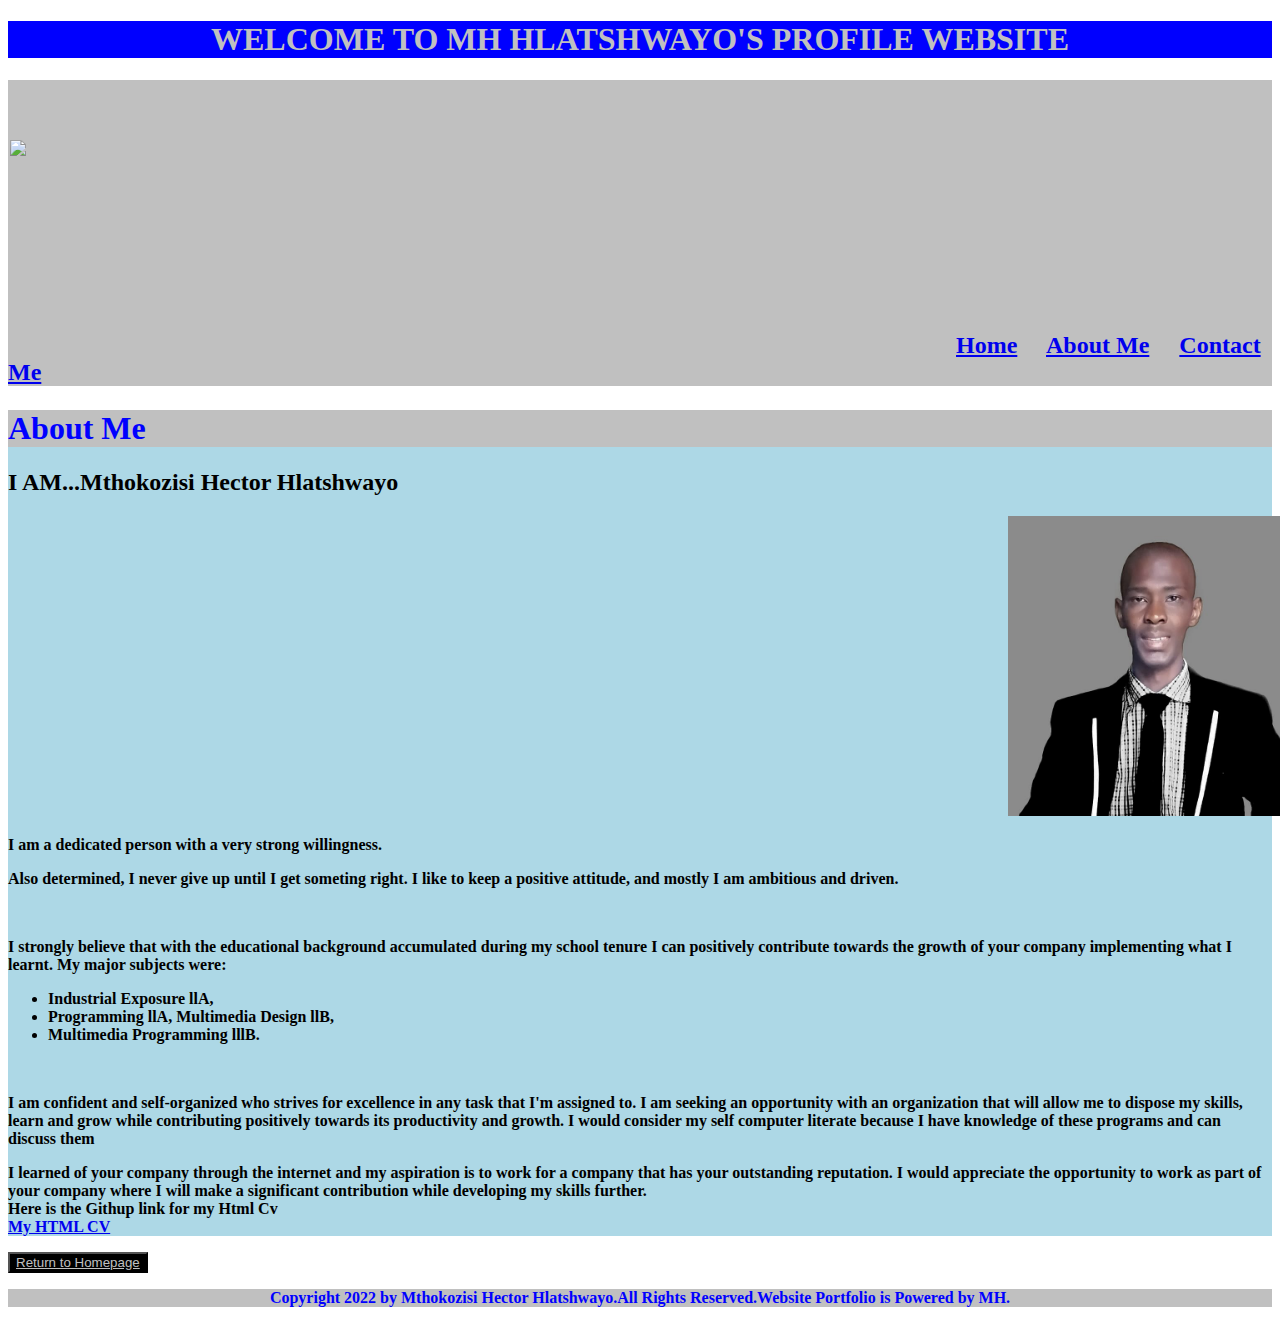
==== about.html @ 6d0243b5 "first commit" ====
<!DOCTYPE html>
<html>
<head>
	<meta charset="utf-8">
	<meta name="viewport" content="width=device-width, initial-scale=1">
	<title></title>
</head>
<body>
	<center style="color:silver;background-color: blue;"><h1 ><b>WELCOME TO MH HLATSHWAYO'S PROFILE WEBSITE<b></h1></b></center>
	<header style="color:Silver;background-color: silver;">
		<center><h1 ><b>WELCOME TO MH HLATSHWAYO'S PROFILE WEBSITE<b></h1></b></center>
		<img style="width: 200px;height: 170px;" src="Mh.jpg"> 
		
		<p><h2>&nbsp&nbsp&nbsp&nbsp&nbsp&nbsp&nbsp &nbsp&nbsp&nbsp&nbsp&nbsp&nbsp&nbsp &nbsp&nbsp&nbsp&nbsp&nbsp&nbsp&nbsp &nbsp&nbsp&nbsp&nbsp&nbsp&nbsp&nbsp &nbsp&nbsp&nbsp&nbsp&nbsp&nbsp&nbsp &nbsp&nbsp&nbsp&nbsp&nbsp&nbsp&nbsp &nbsp&nbsp&nbsp&nbsp&nbsp&nbsp&nbsp &nbsp&nbsp&nbsp&nbsp&nbsp&nbsp&nbsp &nbsp&nbsp&nbsp&nbsp&nbsp&nbsp&nbsp  &nbsp&nbsp&nbsp&nbsp&nbsp&nbsp&nbsp &nbsp&nbsp&nbsp&nbsp&nbsp&nbsp&nbsp &nbsp&nbsp&nbsp&nbsp&nbsp&nbsp&nbsp &nbsp&nbsp&nbsp&nbsp&nbsp&nbsp&nbsp&nbsp&nbsp&nbsp&nbsp&nbsp&nbsp&nbsp &nbsp&nbsp&nbsp&nbsp&nbsp&nbsp&nbsp &nbsp&nbsp&nbsp&nbsp&nbsp&nbsp&nbsp &nbsp&nbsp&nbsp&nbsp&nbsp&nbsp&nbsp&nbsp&nbsp&nbsp&nbsp&nbsp&nbsp&nbsp &nbsp&nbsp&nbsp&nbsp&nbsp&nbsp&nbsp &nbsp&nbsp&nbsp&nbsp&nbsp&nbsp&nbsp   <a href="MH_Hlatshwayo_profile.html">Home</a> &nbsp&nbsp&nbsp <a href="about.html">About Me</a> &nbsp&nbsp&nbsp&nbsp<a href="contact.html">Contact Me</a><h2></p>
	</header>
     <main style="color:black;background-color: lightblue;">
     	<h1 style="color:blue;background-color: silver;">About Me</h1>
     	<div class="intro">
                    <h2>I AM...Mthokozisi Hector Hlatshwayo</h2>
                    <img style="width: 300px;height: 300px;padding-left: 1000px;" src="me.jpg">
                    <p>I am a dedicated person with a very strong willingness.</p>
                    <p>Also determined, I never give up until I get someting right. I like to keep a positive attitude, and mostly I am ambitious and driven. </p>
                    <br>
                    <p>I strongly believe that with the educational background accumulated during my school tenure I can
                        positively contribute towards the growth of your company implementing what I learnt. My major subjects were:
                        
                        <ul>
                            <li><b>Industrial Exposure llA,</b></li>
                            <li><b>Programming llA, Multimedia Design llB,</b></li>
                            <li><b>Multimedia Programming lllB.</b></li>
                        </ul>

                    </p>
                    <br>
                    
                    <p>I am  confident and self-organized who strives for excellence in any task that I'm assigned to.
                        I am seeking an opportunity with an organization that will allow me to dispose my skills, learn and grow while contributing positively towards its productivity and growth.
                        I would consider my self computer literate because I have knowledge of these programs and can discuss them </p>
                    <p>I learned of your company through the internet and my aspiration is to work for a company that has your
                        outstanding reputation. I would appreciate the opportunity to work as part of your company where I will
                        make a significant contribution while developing my skills further.
                        <br>
                         Here is the Githup link for my Html Cv<br>
                        <a href="https://github.com/M-h-sh/g">My HTML CV</a>

                    </p>    
                </div>
     </main>

     	 <button style="color:silver;background-color: black;" type="submit" name="submit"><a style="color:silver;background-color: black;" href="MH_Hlatshwayo_profile.html">Return to Homepage </a></button>
     <footer style="color:blue;background-color:silver;">
     <center><p>	Copyright 2022 by Mthokozisi Hector Hlatshwayo.All Rights Reserved.Website Portfolio is Powered by MH.
     	</p></center>
    
     </footer>
</body>
</html>
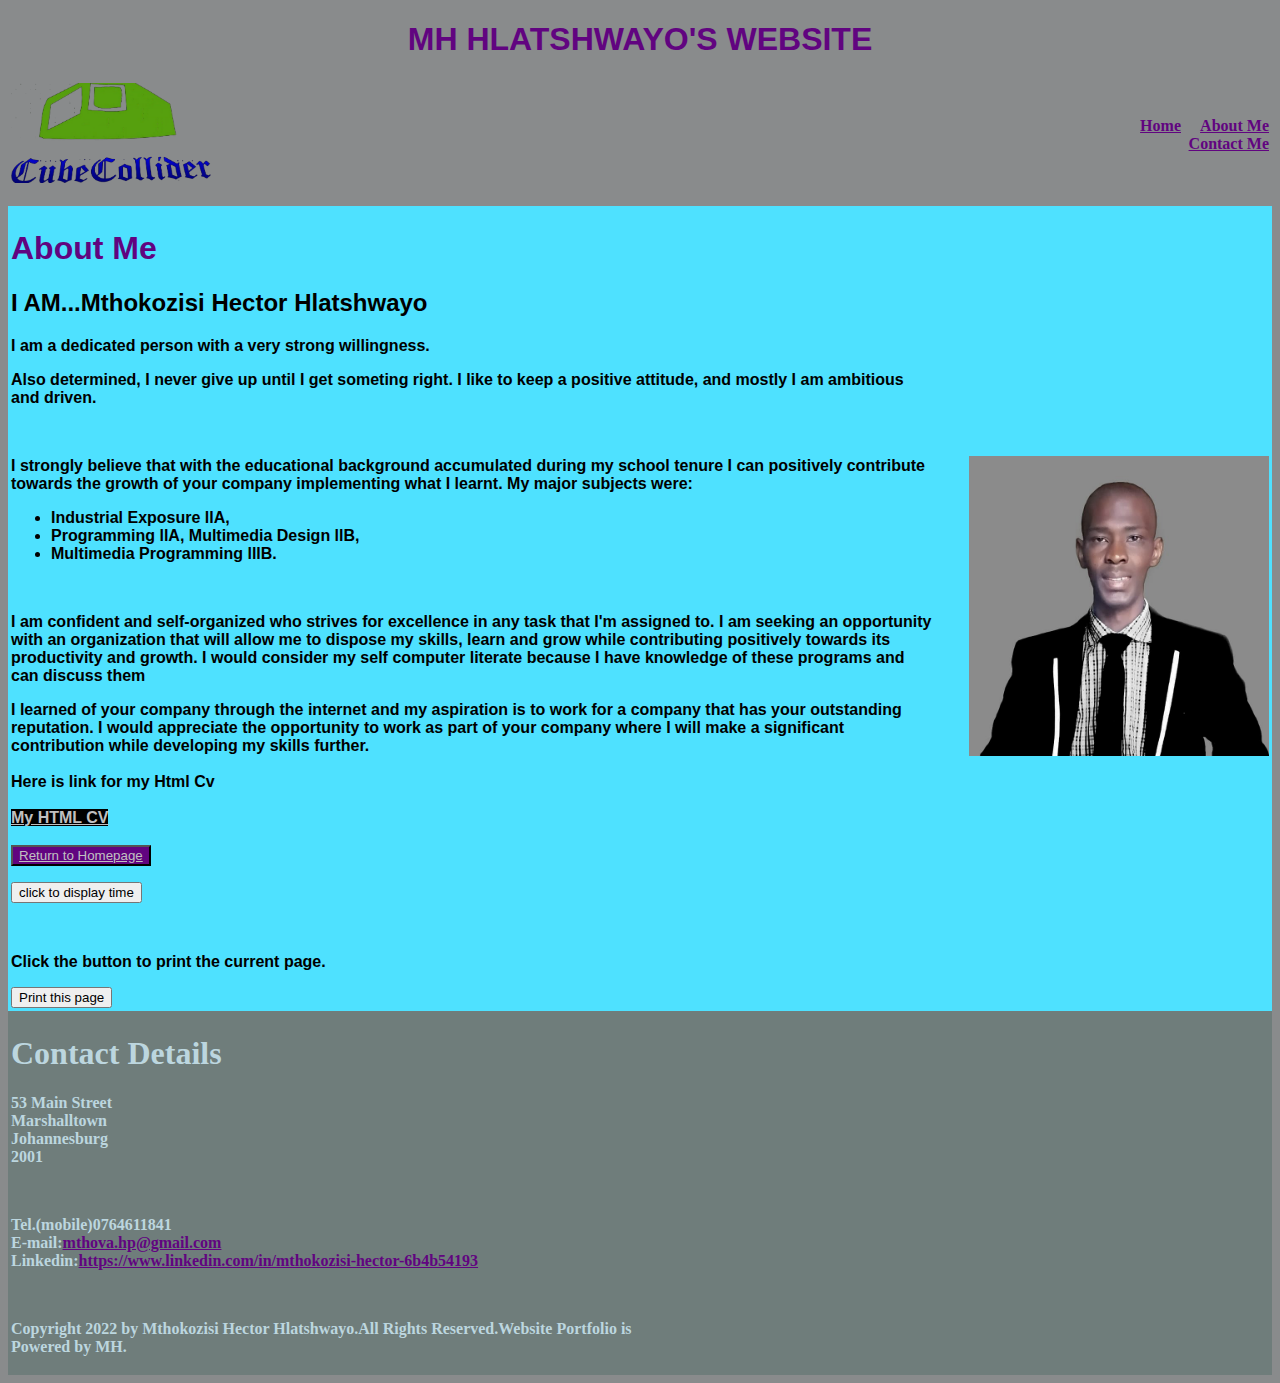
==== commit c90ad3a9: "Update about.html" ====
--- a/about.html
+++ b/about.html
@@ -1,57 +1,117 @@
-<!DOCTYPE html>
-<html>
-<head>
-	<meta charset="utf-8">
-	<meta name="viewport" content="width=device-width, initial-scale=1">
-	<title></title>
-</head>
-<body>
-	<center style="color:silver;background-color: blue;"><h1 ><b>WELCOME TO MH HLATSHWAYO'S PROFILE WEBSITE<b></h1></b></center>
-	<header style="color:Silver;background-color: silver;">
-		<center><h1 ><b>WELCOME TO MH HLATSHWAYO'S PROFILE WEBSITE<b></h1></b></center>
-		<img style="width: 200px;height: 170px;" src="Mh.jpg"> 
-		
-		<p><h2>&nbsp&nbsp&nbsp&nbsp&nbsp&nbsp&nbsp &nbsp&nbsp&nbsp&nbsp&nbsp&nbsp&nbsp &nbsp&nbsp&nbsp&nbsp&nbsp&nbsp&nbsp &nbsp&nbsp&nbsp&nbsp&nbsp&nbsp&nbsp &nbsp&nbsp&nbsp&nbsp&nbsp&nbsp&nbsp &nbsp&nbsp&nbsp&nbsp&nbsp&nbsp&nbsp &nbsp&nbsp&nbsp&nbsp&nbsp&nbsp&nbsp &nbsp&nbsp&nbsp&nbsp&nbsp&nbsp&nbsp &nbsp&nbsp&nbsp&nbsp&nbsp&nbsp&nbsp  &nbsp&nbsp&nbsp&nbsp&nbsp&nbsp&nbsp &nbsp&nbsp&nbsp&nbsp&nbsp&nbsp&nbsp &nbsp&nbsp&nbsp&nbsp&nbsp&nbsp&nbsp &nbsp&nbsp&nbsp&nbsp&nbsp&nbsp&nbsp&nbsp&nbsp&nbsp&nbsp&nbsp&nbsp&nbsp &nbsp&nbsp&nbsp&nbsp&nbsp&nbsp&nbsp &nbsp&nbsp&nbsp&nbsp&nbsp&nbsp&nbsp &nbsp&nbsp&nbsp&nbsp&nbsp&nbsp&nbsp&nbsp&nbsp&nbsp&nbsp&nbsp&nbsp&nbsp &nbsp&nbsp&nbsp&nbsp&nbsp&nbsp&nbsp &nbsp&nbsp&nbsp&nbsp&nbsp&nbsp&nbsp   <a href="MH_Hlatshwayo_profile.html">Home</a> &nbsp&nbsp&nbsp <a href="about.html">About Me</a> &nbsp&nbsp&nbsp&nbsp<a href="contact.html">Contact Me</a><h2></p>
-	</header>
-     <main style="color:black;background-color: lightblue;">
-     	<h1 style="color:blue;background-color: silver;">About Me</h1>
-     	<div class="intro">
-                    <h2>I AM...Mthokozisi Hector Hlatshwayo</h2>
-                    <img style="width: 300px;height: 300px;padding-left: 1000px;" src="me.jpg">
-                    <p>I am a dedicated person with a very strong willingness.</p>
-                    <p>Also determined, I never give up until I get someting right. I like to keep a positive attitude, and mostly I am ambitious and driven. </p>
-                    <br>
-                    <p>I strongly believe that with the educational background accumulated during my school tenure I can
-                        positively contribute towards the growth of your company implementing what I learnt. My major subjects were:
-                        
-                        <ul>
-                            <li><b>Industrial Exposure llA,</b></li>
-                            <li><b>Programming llA, Multimedia Design llB,</b></li>
-                            <li><b>Multimedia Programming lllB.</b></li>
-                        </ul>
-
-                    </p>
-                    <br>
-                    
-                    <p>I am  confident and self-organized who strives for excellence in any task that I'm assigned to.
-                        I am seeking an opportunity with an organization that will allow me to dispose my skills, learn and grow while contributing positively towards its productivity and growth.
-                        I would consider my self computer literate because I have knowledge of these programs and can discuss them </p>
-                    <p>I learned of your company through the internet and my aspiration is to work for a company that has your
-                        outstanding reputation. I would appreciate the opportunity to work as part of your company where I will
-                        make a significant contribution while developing my skills further.
-                        <br>
-                         Here is the Githup link for my Html Cv<br>
-                        <a href="https://github.com/M-h-sh/g">My HTML CV</a>
-
-                    </p>    
-                </div>
-     </main>
-
-     	 <button style="color:silver;background-color: black;" type="submit" name="submit"><a style="color:silver;background-color: black;" href="MH_Hlatshwayo_profile.html">Return to Homepage </a></button>
-     <footer style="color:blue;background-color:silver;">
-     <center><p>	Copyright 2022 by Mthokozisi Hector Hlatshwayo.All Rights Reserved.Website Portfolio is Powered by MH.
-     	</p></center>
-    
-     </footer>
-</body>
-</html>+<!DOCTYPE html>
+<html>
+<head>
+    <meta charset="utf-8">
+    <meta name="viewport" content="width=device-width, initial-scale=1">
+    <title></title>
+    <style>
+        body{
+            background-color:#898B8C;
+        }
+        a{color:#610480}
+        @import url('https://fonts.googleapis.com/css2?family=Festive&family=Teko:wght@300&display=swap');
+        @import url('https://fonts.googleapis.com/css2?family=Festive&family=Roboto+Serif:wght@100&family=Teko:wght@300&display=swap');
+         @import url('https://fonts.googleapis.com/css2?family=Dancing+Script&family=Festive&family=Roboto+Serif:wght@100&family=Teko:wght@300&display=swap');
+            </style>
+</head>
+<body>
+    <center style="color:#610480;font-family: 'Teko', sans-serif;"><h1 ><b>MH HLATSHWAYO'S WEBSITE<b></h1></b></center>
+    <header style="color:#D0CBCD;background-color:#898B8C;">
+        <table>
+            <tr>
+                
+            <td>
+
+                <img style="width: 200px;height:100px;"src="logo.png">
+            </td>
+                 <td style="padding-left:890px;"align="right">
+                    <p><h4><a href="index.html">Home</a> &nbsp&nbsp&nbsp <a href="about.html">About Me</a> &nbsp&nbsp&nbsp&nbsp<a href="contact.html">Contact Me</a><h4></p>
+                 </td>
+            </tr>
+        </table>
+        
+    
+    </header>
+     <main style="color:black;background-color: #4EE1FF;font-family: 'Roboto Serif', sans-serif;">
+        <table>
+            <tr>
+      <td>
+      
+     	<h1 style="color:#610480;">About Me</h1>
+     	<div class="intro">
+                    <h2>I AM...Mthokozisi Hector Hlatshwayo</h2>
+                    
+                    <p>I am a dedicated person with a very strong willingness.</p>
+                    <p>Also determined, I never give up until I get someting right. I like to keep a positive attitude, and mostly I am ambitious and driven. </p>
+                    <br>
+                    <p>I strongly believe that with the educational background accumulated during my school tenure I can
+                        positively contribute towards the growth of your company implementing what I learnt. My major subjects were:
+                        
+                        <ul>
+                            <li><b>Industrial Exposure llA,</b></li>
+                            <li><b>Programming llA, Multimedia Design llB,</b></li>
+                            <li><b>Multimedia Programming lllB.</b></li>
+                        </ul>
+
+                    </p>
+                    <br>
+                    
+                    <p>I am  confident and self-organized who strives for excellence in any task that I'm assigned to.
+                        I am seeking an opportunity with an organization that will allow me to dispose my skills, learn and grow while contributing positively towards its productivity and growth.
+                        I would consider my self computer literate because I have knowledge of these programs and can discuss them </p>
+                    <p>I learned of your company through the internet and my aspiration is to work for a company that has your
+                        outstanding reputation. I would appreciate the opportunity to work as part of your company where I will
+                        make a significant contribution while developing my skills further.
+                        <br><br>
+                         Here is link for my Html Cv<br><br>
+                        <a style="background-color:black;color:silver;"href="mtho.html">My HTML CV</a><br><br>
+                         <button style="color:silver;background-color: #610480;" type="submit" name="submit"><a style="color:silver;background-color: #610480;" href="index.html">Return to Homepage </a></button>
+                         <div> 
+               <button onclick="document.getElementById('demo').innerHTML=Date()">click to display time</button>
+               <p id="demo"></p>
+             </div><br>
+      <div> 
+         <p>Click the button to print the current page.</p>
+
+<button onclick="window.print()">Print this page</button>   
+</div> 
+
+      </td>
+      <td>
+          <img style="width: 300px;height: 300px;padding-left:30px;" src="me.jpg">
+      </td>
+                        
+
+                    </p>    
+                </div>
+                </tr>
+                  </table>
+     </main>
+
+     	
+     <footer style="color:#BCD6DF;background-color:#6F7D7B;font-family: 'Dancing Script', cursive;">
+        <table>
+            
+        <tr>
+            <td>
+                
+            
+        
+        <h1>Contact Details</h1>
+    <p> 53 Main Street<br>
+   Marshalltown<br>
+    Johannesburg<br>
+    2001</p><br>
+   <p > Tel.(mobile)0764611841<br>
+    E-mail:<a href="mailto:mthova.hp@gmail.com">mthova.hp@gmail.com</a><br>
+    Linkedin:<a href="https://www.linkedin.com/in/mthokozisi-hector-6b4b54193">https://www.linkedin.com/in/mthokozisi-hector-6b4b54193</a></p><br>
+        <p>
+        Copyright 2022 by Mthokozisi Hector Hlatshwayo.All Rights Reserved.Website Portfolio is<br>
+         Powered by MH.
+        </p>
+        </td>
+        </tr>
+    </table>
+     </footer>
+</body>
+</html>
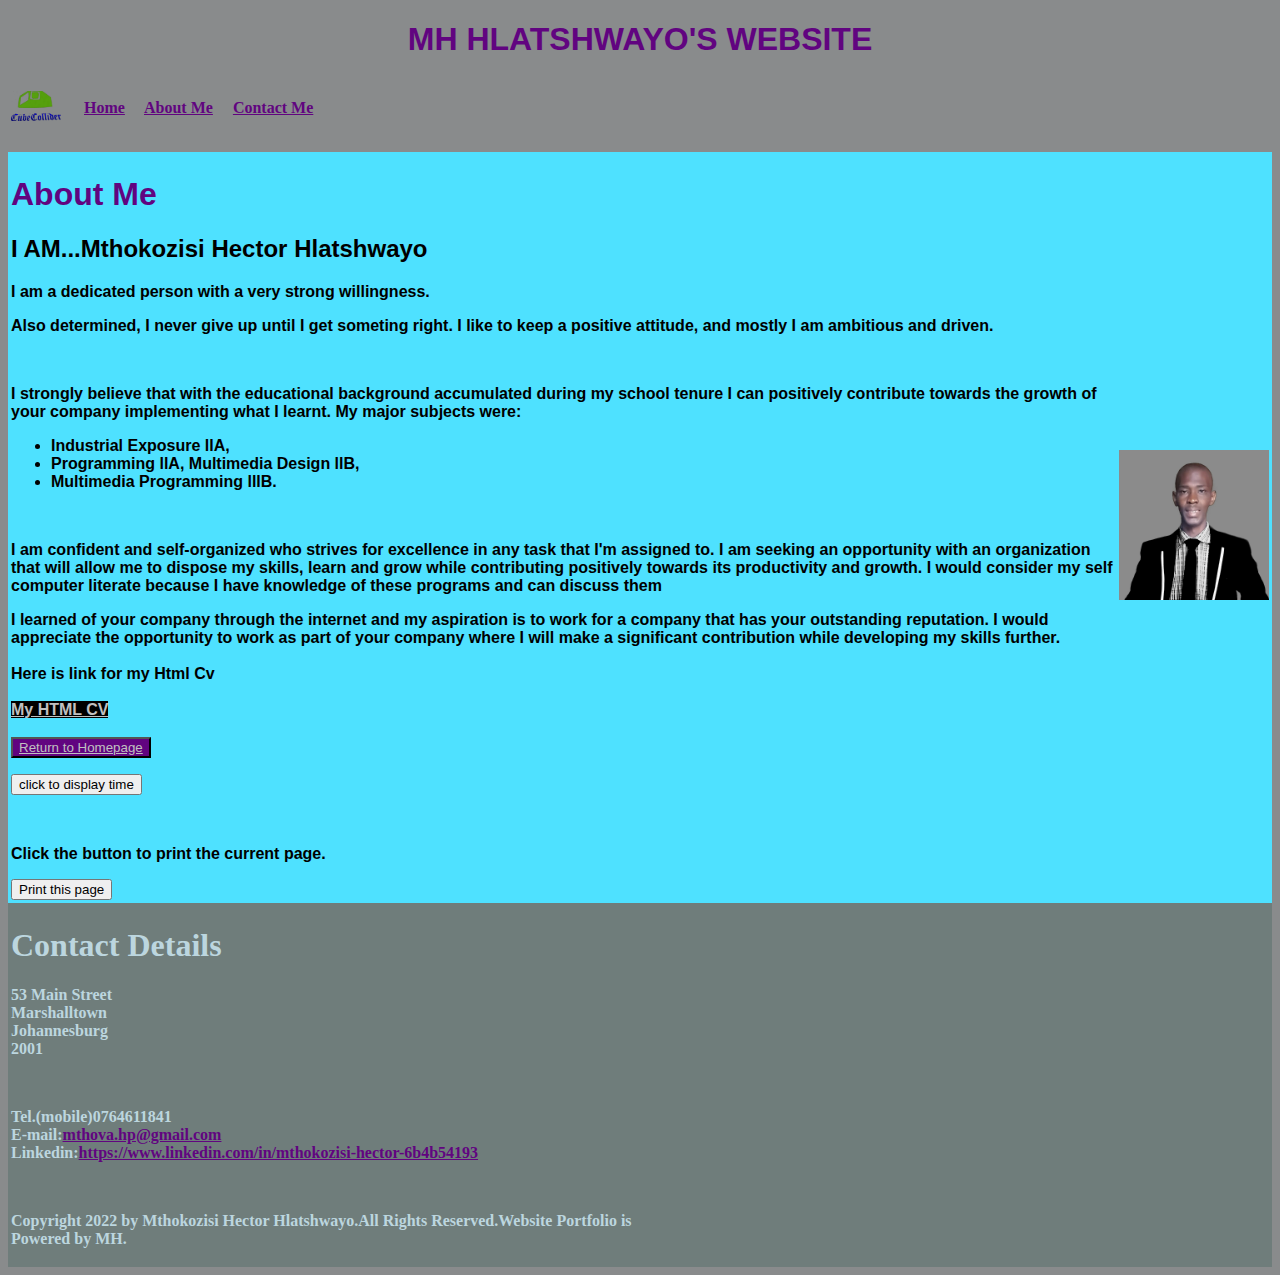
==== commit dcae607e: "Update about.html" ====
--- a/about.html
+++ b/about.html
@@ -22,10 +22,10 @@
                 
             <td>
 
-                <img style="width: 200px;height:100px;"src="logo.png">
+                <img style="width: 50px;height:30px;"src="logo.png">
             </td>
-                 <td style="padding-left:890px;"align="right">
-                    <p><h4><a href="index.html">Home</a> &nbsp&nbsp&nbsp <a href="about.html">About Me</a> &nbsp&nbsp&nbsp&nbsp<a href="contact.html">Contact Me</a><h4></p>
+                <td style="padding-left:20px;" align="right;">
+                    <p><a href="index.html">Home</a> &nbsp&nbsp&nbsp <a href="about.html">About Me</a> &nbsp&nbsp&nbsp&nbsp<a href="contact.html">Contact Me</a></p>
                  </td>
             </tr>
         </table>
@@ -78,7 +78,7 @@
 
       </td>
       <td>
-          <img style="width: 300px;height: 300px;padding-left:30px;" src="me.jpg">
+          <img style="width: 150px;height: 150px;" src="me.jpg">
       </td>
                         
 
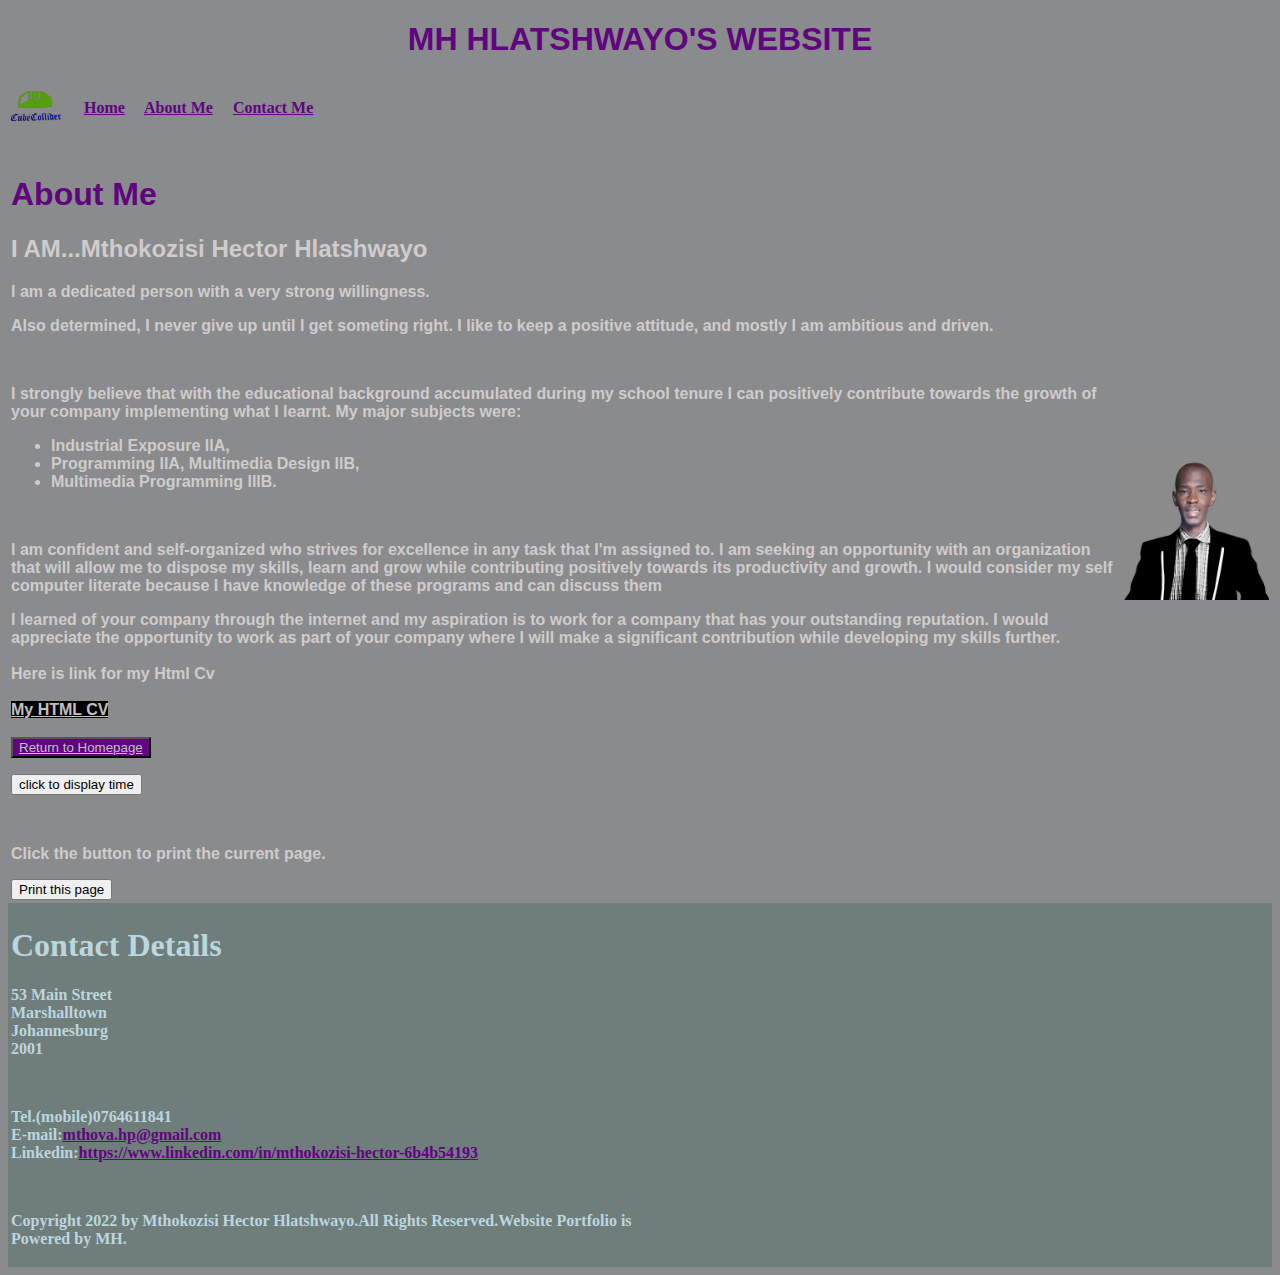
==== commit 1b598d2b: "Update about.html" ====
--- a/about.html
+++ b/about.html
@@ -32,7 +32,7 @@
         
     
     </header>
-     <main style="color:black;background-color: #4EE1FF;font-family: 'Roboto Serif', sans-serif;">
+     <main style="color:#D0CBCD;background-image:url('about.jpg');font-family: 'Roboto Serif', sans-serif;">
         <table>
             <tr>
       <td>
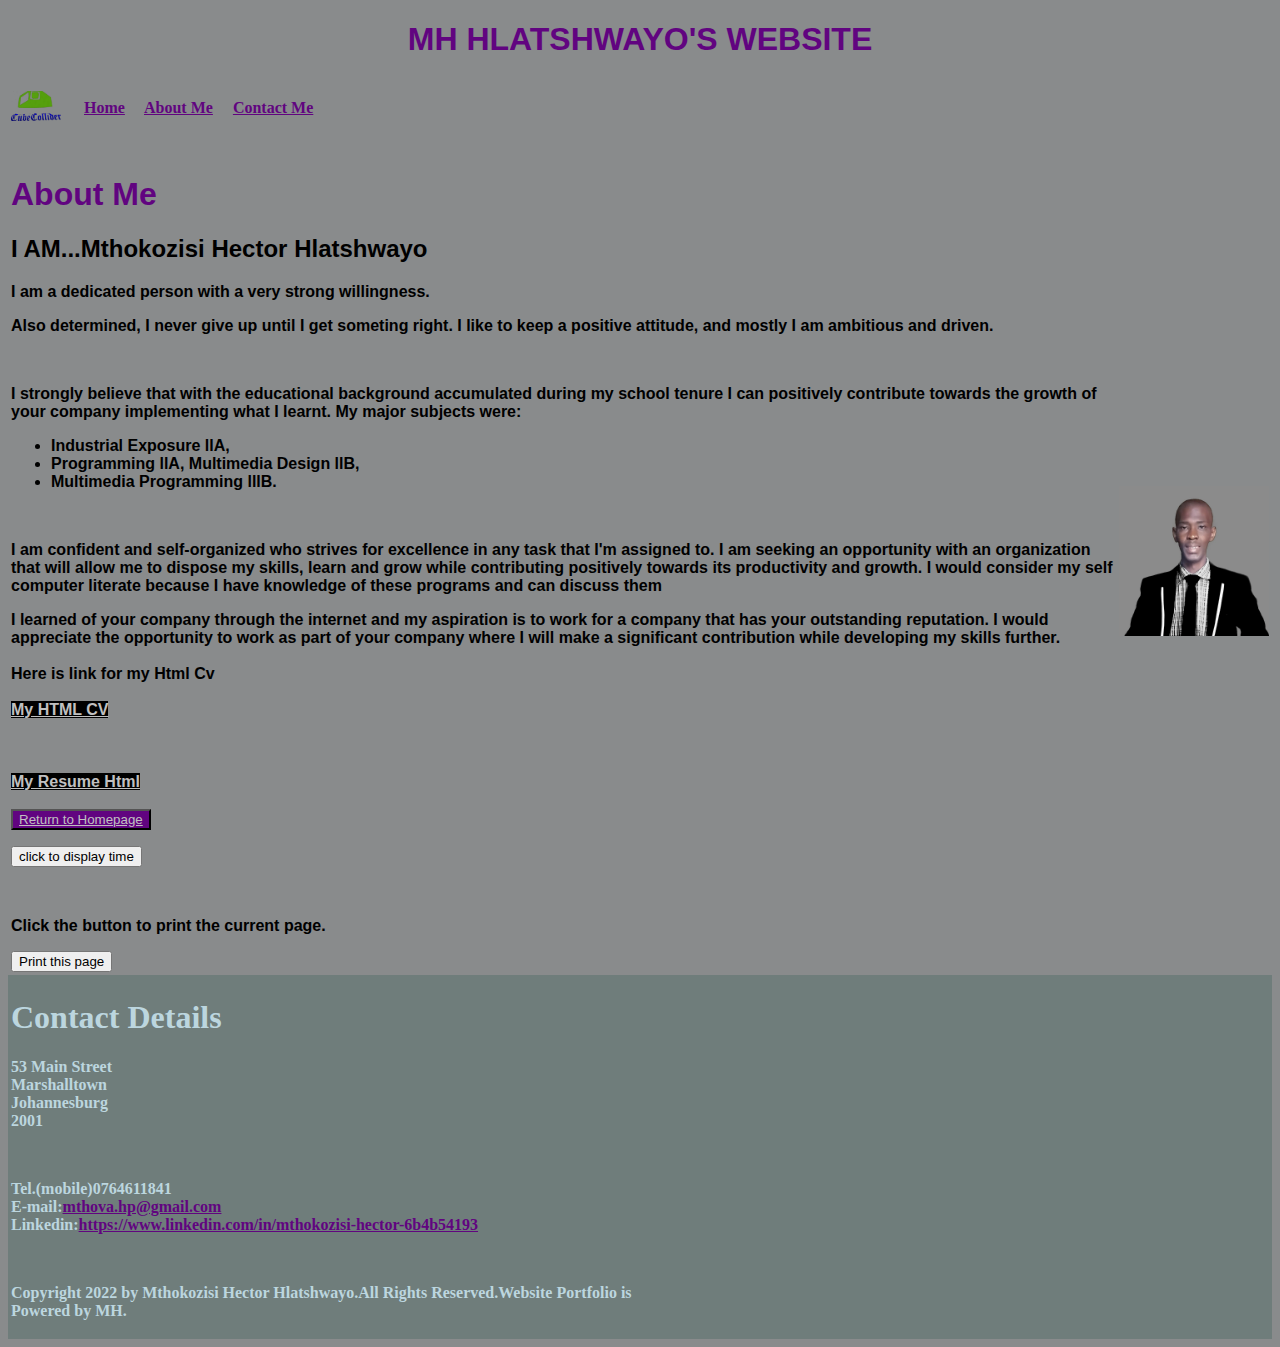
==== commit a9ba4793: "Update about.html" ====
--- a/about.html
+++ b/about.html
@@ -32,7 +32,7 @@
         
     
     </header>
-     <main style="color:#D0CBCD;background-image:url('about.jpg');font-family: 'Roboto Serif', sans-serif;">
+     <main style="color:black;background-image:url('about.jpg');font-family: 'Roboto Serif', sans-serif;">
         <table>
             <tr>
       <td>
@@ -65,6 +65,9 @@
                         <br><br>
                          Here is link for my Html Cv<br><br>
                         <a style="background-color:black;color:silver;"href="mtho.html">My HTML CV</a><br><br>
+                        <br><br>
+                
+                        <a style="background-color:black;color:silver;"href="cv.html">My Resume Html</a><br><br>
                          <button style="color:silver;background-color: #610480;" type="submit" name="submit"><a style="color:silver;background-color: #610480;" href="index.html">Return to Homepage </a></button>
                          <div> 
                <button onclick="document.getElementById('demo').innerHTML=Date()">click to display time</button>
